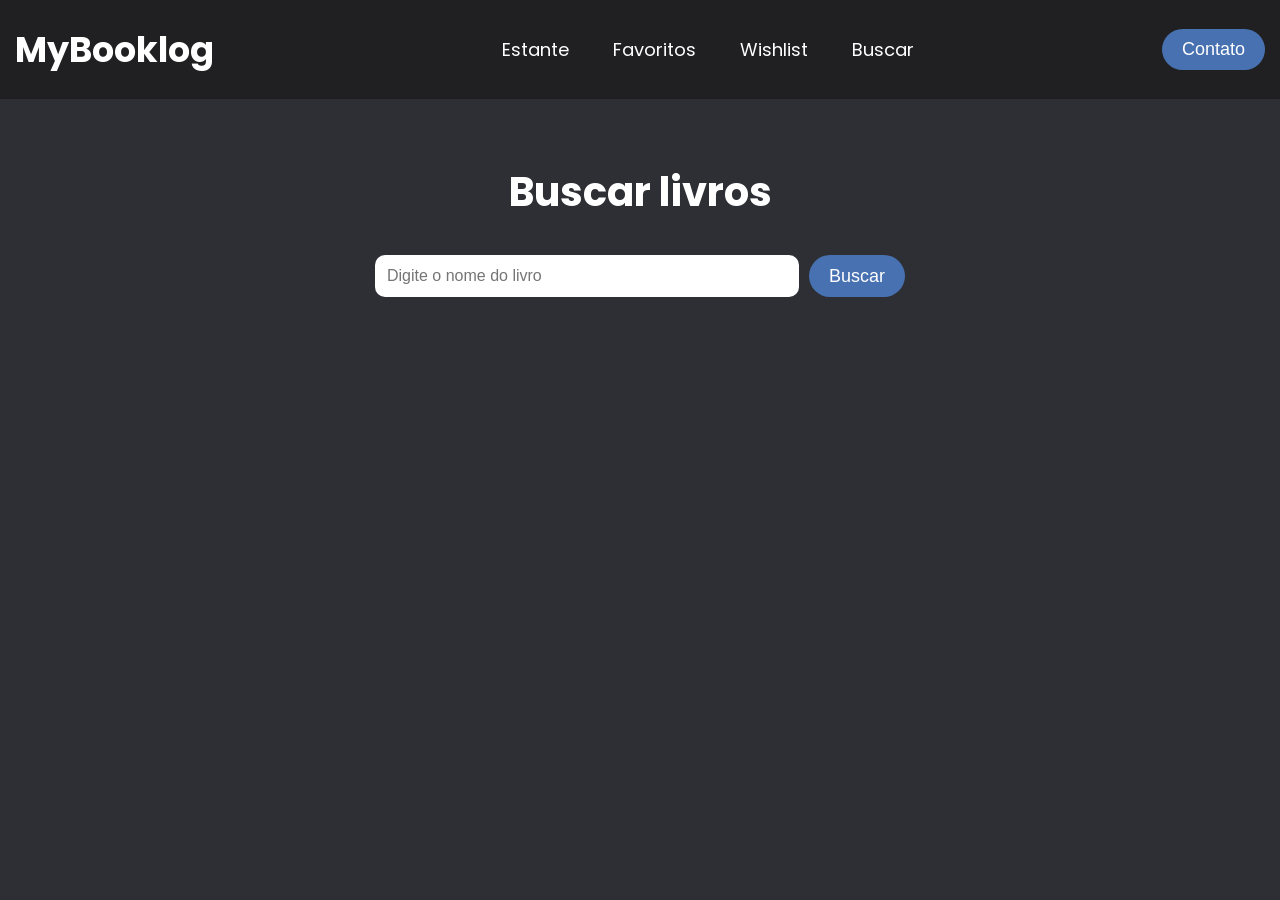
==== busca.html @ a7be3a8a "Inserção da busca com API Inserir API OpenLibrary na aba ''Buscar''" ====
<!DOCTYPE html>
<html lang="pt-br">
<head>
    <meta charset="UTF-8">
    <meta name="viewport" content="width=device-width, initial-scale=1.0">
    <title>Buscar livros</title>
    <link rel="stylesheet" href="css/style.css">
</head>
<body>

    <header>
        <span class="logotipo">
            <a href="index.html">MyBooklog</a>
        </span>

        <nav>
            <ul class="nav-links">
                <li><a href="estante.html">Estante</a></li>
                <li><a href="favoritos.html">Favoritos</a></li>
                <li><a href="favoritos.html">Wishlist</a></li>
                <li><a href="busca.html">Buscar</a></li>
            </ul>
        </nav>
        <a href="#"><button>Contato</button></a>
    </header>

    <main>
        <section class="busca-container">
            <h1>Buscar livros</h1>
            <form id="form-busca">
                <input 
                    type="text" 
                    id="input-busca"
                    placeholder="Digite o nome do livro"
                >

                <button type="submit">Buscar</button>

            </form>
        </section>
        <section id="resultado-livros"></section>
    </main>
    <script src="js/busca.js"></script>

</body>
</html>
---- css/style.css ----
@import url('https://fonts.googleapis.com/css2?family=Poppins:wght@400;500;700&display=swap');

body {
    box-sizing: border-box;
    margin: 0;
    padding: 0;
    background-color: #2d2f34;
    font-family: "Poppins";
}

li, a, button {
    font-size: 18px;
    color: #fff;
    text-decoration: none;
}

header {
    display: flex;
    justify-content: space-between;
    align-items: center;
    padding: 20px 15px;
    background-color: #202022;

}

.logotipo a {
    color: white;
    font-size: 35px;
    font-weight: bold;
}

.nav-links {
    list-style: none;
}

.nav-links li {
    
    display: inline-block;
    padding: 0px 20px;
}

.nav-links li a:hover {
    color: #6090d7;
}

button {
    padding: 10px 20px;
    background-color: #4771b0;
    border: none;
    border-radius: 60px;
    cursor: pointer;
}

button:hover {
    background-color: #30619c;
}

main {
    padding: 30px;
}

.busca-container {
    text-align: center;
    margin-bottom: 40px;
}

.busca-container h1 {
    color: white;
    font-size: 40px;
}

#form-busca {
    display: flex;
    justify-content: center;
    gap: 10px;
}

#input-busca {
    width: 400px;
    padding: 12px;
    border-radius: 10px;
    border: none;
    font-size: 16px;
}

#resultado-livros {
    display: grid;
    grid-template-columns: repeat(auto-fill, minmax(200px, 1fr));
    gap: 25px;
}

.card-livro {
    background-color: #202022;
    border-radius: 12px;
    overflow: hidden;
    transition: 0.3s;
    cursor: pointer;
}

.card-livro:hover {
    transform: scale(1.05);
}

.card-livro img {
    width: 100%;
    height: 300px;
    object-fit: cover;
}

.info-livro {
    padding: 15px;
}

.info-livro h2 {
    color: white;
    font-size: 18px;
    margin: 0;
}

.info-livro p {
    color: #bdbdbd;
    font-size: 14px;
}
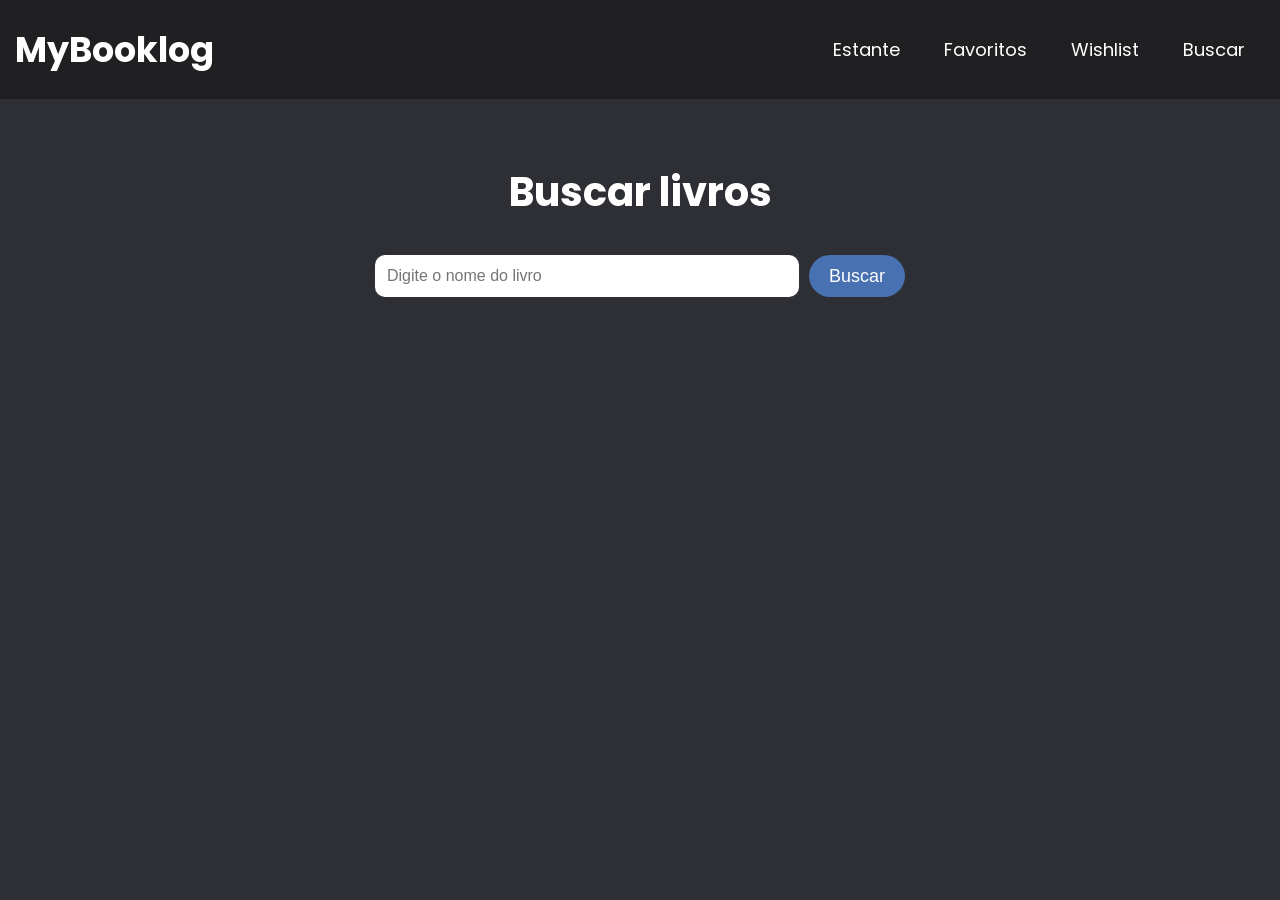
==== commit eaffa800: "Pagina ''Home" do projeto" ====
--- a/busca.html
+++ b/busca.html
@@ -17,11 +17,11 @@
             <ul class="nav-links">
                 <li><a href="estante.html">Estante</a></li>
                 <li><a href="favoritos.html">Favoritos</a></li>
-                <li><a href="favoritos.html">Wishlist</a></li>
+                <li><a href="desejos.html">Wishlist</a></li>
                 <li><a href="busca.html">Buscar</a></li>
             </ul>
         </nav>
-        <a href="#"><button>Contato</button></a>
+        
     </header>
 
     <main>
--- a/css/style.css
+++ b/css/style.css
@@ -120,4 +120,264 @@
 .info-livro p {
     color: #bdbdbd;
     font-size: 14px;
+}
+
+main {
+    padding: 30px;
+}
+
+.busca-container {
+    text-align: center;
+    margin-bottom: 40px;
+}
+
+.busca-container h1 {
+    color: white;
+    font-size: 40px;
+}
+
+#form-busca {
+    display: flex;
+    justify-content: center;
+    gap: 10px;
+}
+
+#input-busca {
+    width: 400px;
+    padding: 12px;
+    border-radius: 10px;
+    border: none;
+    font-size: 16px;
+}
+
+#resultado-livros {
+    display: grid;
+    grid-template-columns: repeat(auto-fill, minmax(200px, 1fr));
+    gap: 25px;
+}
+
+.card-livro {
+    background-color: #202022;
+    border-radius: 12px;
+    overflow: hidden;
+    transition: 0.3s;
+}
+
+.card-livro:hover {
+    transform: scale(1.05);
+}
+
+.card-livro img {
+    width: 100%;
+    height: 300px;
+    object-fit: cover;
+}
+
+.info-livro {
+    padding: 15px;
+}
+
+.info-livro h2 {
+    color: white;
+    font-size: 18px;
+    margin: 0;
+}
+
+.info-livro p {
+    color: #bdbdbd;
+    font-size: 14px;
+}
+
+.btn-favorito {
+    width: 100%;
+    margin-top: 10px;
+    padding: 10px;
+    border: none;
+    border-radius: 8px;
+    background-color: #4771b0;
+    color: white;
+    cursor: pointer;
+}
+
+.btn-favorito:hover {
+    background-color: #30619c;
+}
+
+.select-estante {
+    width: 100%;
+    margin-top: 10px;
+    padding: 10px;
+    border-radius: 8px;
+    border: none;
+    background-color: #2d2f34;
+    color: white;
+}
+
+.titulo-pagina {
+    color: white;
+    text-align: center;
+    margin-bottom: 30px;
+}
+
+#lista-favoritos {
+    display: grid;
+    grid-template-columns: repeat(auto-fill, minmax(200px, 1fr));
+    gap: 25px;
+    padding: 30px;
+}
+
+.btn-remover {
+    width: 100%;
+    margin-top: 10px;
+    padding: 10px;
+    border: none;
+    border-radius: 8px;
+    background-color: #b04444;
+    color: white;
+    cursor: pointer;
+}
+
+.btn-remover:hover {
+    background-color: #912f2f;
+}
+
+.categoria-estante {
+    margin-bottom: 50px;
+    padding: 0 30px;
+}
+
+.categoria-estante h2 {
+    color: white;
+    margin-bottom: 20px;
+}
+
+.grid-estante {
+    display: grid;
+    grid-template-columns: repeat(auto-fill, minmax(200px, 1fr));
+    gap: 25px;
+}
+
+.btn-remover-estante {
+    width: 100%;
+    margin-top: 10px;
+    padding: 10px;
+    border: none;
+    border-radius: 8px;
+    background-color: #b04444;
+    color: white;
+    cursor: pointer;
+}
+
+.btn-remover-estante:hover {
+    background-color: #912f2f;
+}
+
+.btn-wishlist {
+    width: 100%;
+    margin-top: 10px;
+    padding: 10px;
+    border: none;
+    border-radius: 8px;
+    background-color: #8a5bd1;
+    color: white;
+    cursor: pointer;
+}
+
+.btn-wishlist:hover {
+    background-color: #7347b4;
+}
+
+#lista-wishlist {
+    display: grid;
+    grid-template-columns: repeat(auto-fill, minmax(200px, 1fr));
+    gap: 25px;
+    padding: 30px;
+}
+
+.hero {
+    text-align: center;
+    padding: 80px 20px;
+}
+
+.hero h1 {
+    color: white;
+    font-size: 55px;
+    margin-bottom: 10px;
+}
+
+.hero p {
+    color: #bdbdbd;
+    font-size: 20px;
+    margin-bottom: 30px;
+}
+
+.dashboard {
+    display: grid;
+    grid-template-columns: repeat(auto-fit, minmax(220px, 1fr));
+    gap: 25px;
+    padding: 30px;
+}
+
+.card-dashboard {
+    background-color: #202022;
+    border-radius: 15px;
+    padding: 30px;
+    text-align: center;
+}
+
+.card-dashboard h2 {
+    color: white;
+    margin-bottom: 10px;
+}
+
+.card-dashboard p {
+    color: #6090d7;
+    font-size: 40px;
+    font-weight: bold;
+}
+
+.continuar-leitura,
+.ultimos-adicionados {
+    padding: 30px;
+}
+
+.continuar-leitura h2,
+.ultimos-adicionados h2 {
+    color: white;
+    margin-bottom: 20px;
+}
+
+#livro-atual,
+#ultimos-livros {
+    display: flex;
+    gap: 20px;
+    flex-wrap: wrap;
+}
+
+.card-home {
+    width: 200px;
+    background-color: #202022;
+    border-radius: 12px;
+    overflow: hidden;
+}
+
+.card-home img {
+    width: 100%;
+    height: 300px;
+    object-fit: cover;
+}
+
+.card-home-info {
+    padding: 15px;
+}
+
+.card-home-info h3 {
+    color: white;
+    font-size: 18px;
+    margin: 0;
+}
+
+.card-home-info p {
+    color: #bdbdbd;
+    font-size: 14px;
 }
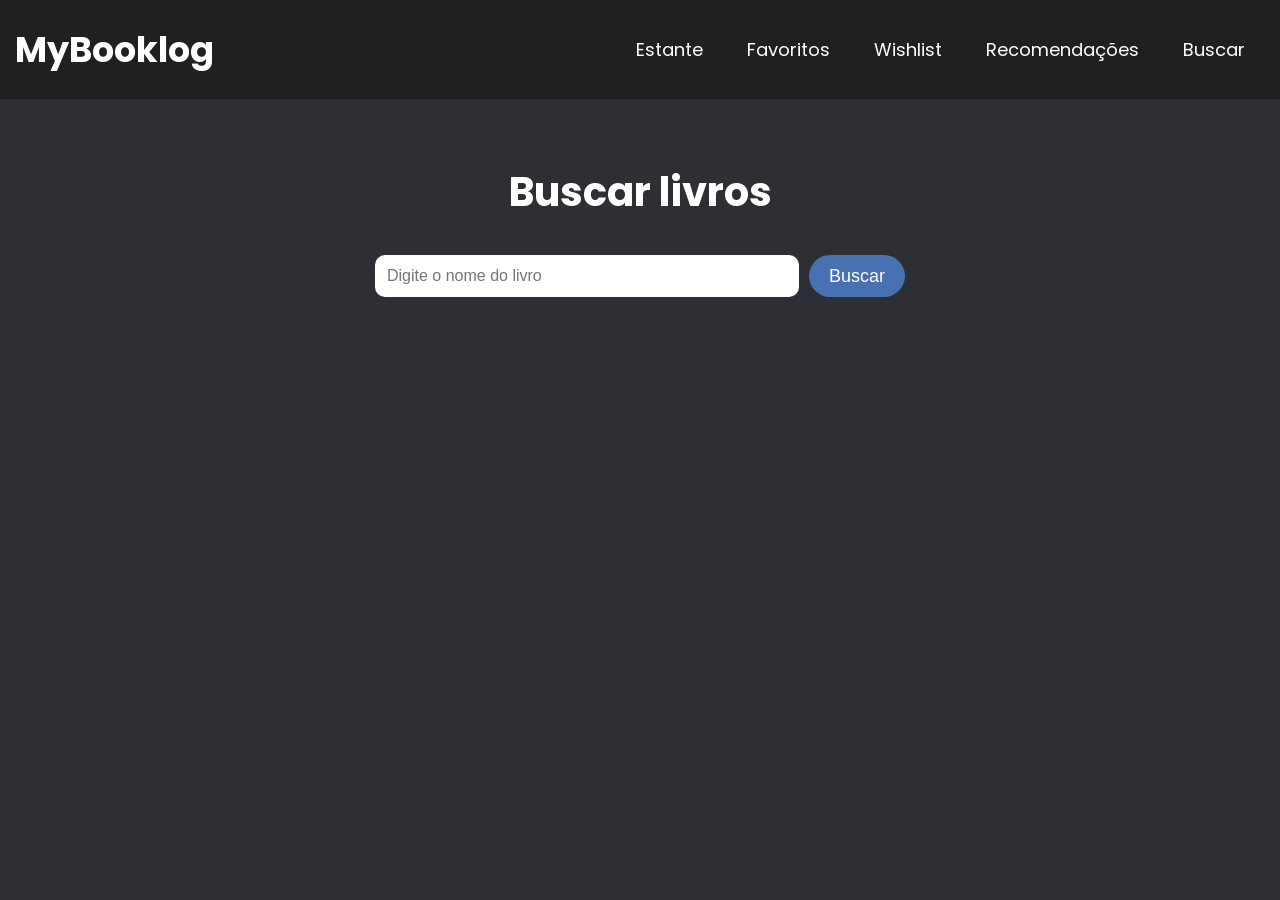
==== commit 54966bf2: "Nova aba ''recomendações"" ====
--- a/busca.html
+++ b/busca.html
@@ -18,6 +18,7 @@
                 <li><a href="estante.html">Estante</a></li>
                 <li><a href="favoritos.html">Favoritos</a></li>
                 <li><a href="desejos.html">Wishlist</a></li>
+                <li><a href="recomendacoes.html">Recomendações</a></li>
                 <li><a href="busca.html">Buscar</a></li>
             </ul>
         </nav>
--- a/css/style.css
+++ b/css/style.css
@@ -380,4 +380,75 @@
 .card-home-info p {
     color: #bdbdbd;
     font-size: 14px;
+}
+
+.pagina-recomendacoes {
+    padding: 30px;
+}
+
+.pagina-recomendacoes h1 {
+    color: white;
+    margin-bottom: 20px;
+}
+
+#btn-aleatorio {
+    margin-bottom: 30px;
+}
+
+.categoria-recomendacao {
+    padding: 20px 30px;
+}
+
+.categoria-recomendacao h2 {
+    color: white;
+    margin-bottom: 15px;
+}
+
+.linha-livros {
+    display: flex;
+    gap: 20px;
+    overflow-x: auto;
+    padding-bottom: 10px;
+}
+
+.linha-livros::-webkit-scrollbar {
+    height: 8px;
+}
+
+.linha-livros::-webkit-scrollbar-thumb {
+    background-color: #4771b0;
+    border-radius: 10px;
+}
+
+.card-recomendacao {
+    min-width: 180px;
+    background-color: #202022;
+    border-radius: 12px;
+    overflow: hidden;
+    transition: 0.3s;
+}
+
+.card-recomendacao:hover {
+    transform: scale(1.05);
+}
+
+.card-recomendacao img {
+    width: 100%;
+    height: 260px;
+    object-fit: cover;
+}
+
+.card-recomendacao-info {
+    padding: 10px;
+}
+
+.card-recomendacao-info h3 {
+    color: white;
+    font-size: 16px;
+    margin: 0;
+}
+
+.card-recomendacao-info p {
+    color: #bdbdbd;
+    font-size: 13px;
 }
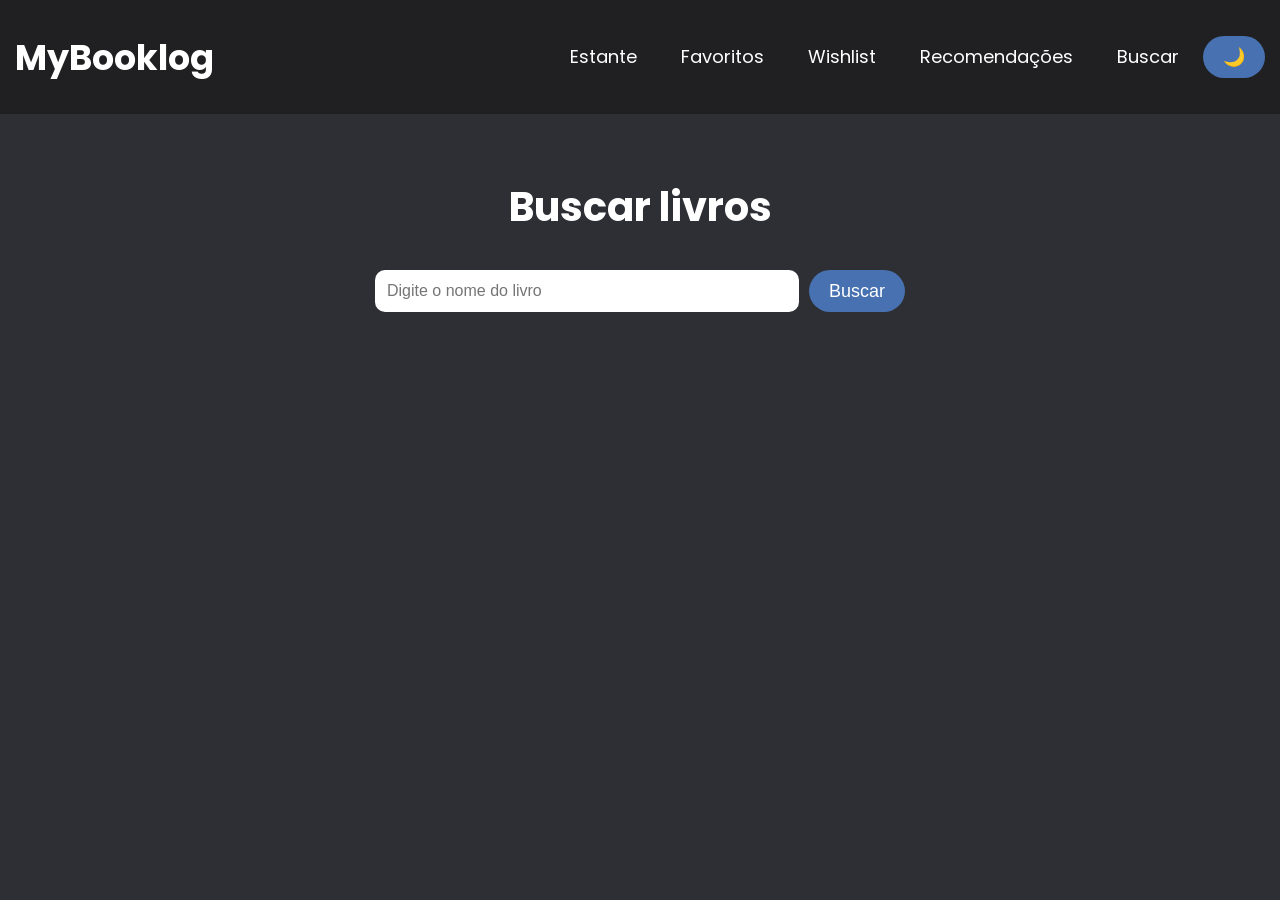
==== commit 15136d5c: "tema" ====
--- a/busca.html
+++ b/busca.html
@@ -20,6 +20,7 @@
                 <li><a href="desejos.html">Wishlist</a></li>
                 <li><a href="recomendacoes.html">Recomendações</a></li>
                 <li><a href="busca.html">Buscar</a></li>
+                <button id="toggle-tema">🌙</button>
             </ul>
         </nav>
         
@@ -42,6 +43,6 @@
         <section id="resultado-livros"></section>
     </main>
     <script src="js/busca.js"></script>
-
+    <script src="js/tema.js"></script>
 </body>
 </html>
--- a/css/style.css
+++ b/css/style.css
@@ -451,4 +451,40 @@
 .card-recomendacao-info p {
     color: #bdbdbd;
     font-size: 13px;
+}
+
+body.tema-claro {
+    background-color: #f5f5f5;
+}
+
+body.tema-claro header {
+    background-color: white;
+}
+
+body.tema-claro .card-livro,
+body.tema-claro .card-dashboard,
+body.tema-claro .card-home,
+body.tema-claro .card-recomendacao {
+    background-color: white;
+}
+
+body.tema-claro h1,
+body.tema-claro h2,
+body.tema-claro h3,
+body.tema-claro a,
+body.tema-claro p {
+    color: #222;
+}
+
+body.tema-claro .info-livro p,
+body.tema-claro .card-home-info p,
+body.tema-claro .card-recomendacao-info p {
+    color: #555;
+}
+
+body.tema-claro #input-busca,
+body.tema-claro .select-estante {
+    background-color: white;
+    color: black;
+    border: 1px solid #ccc;
 }
